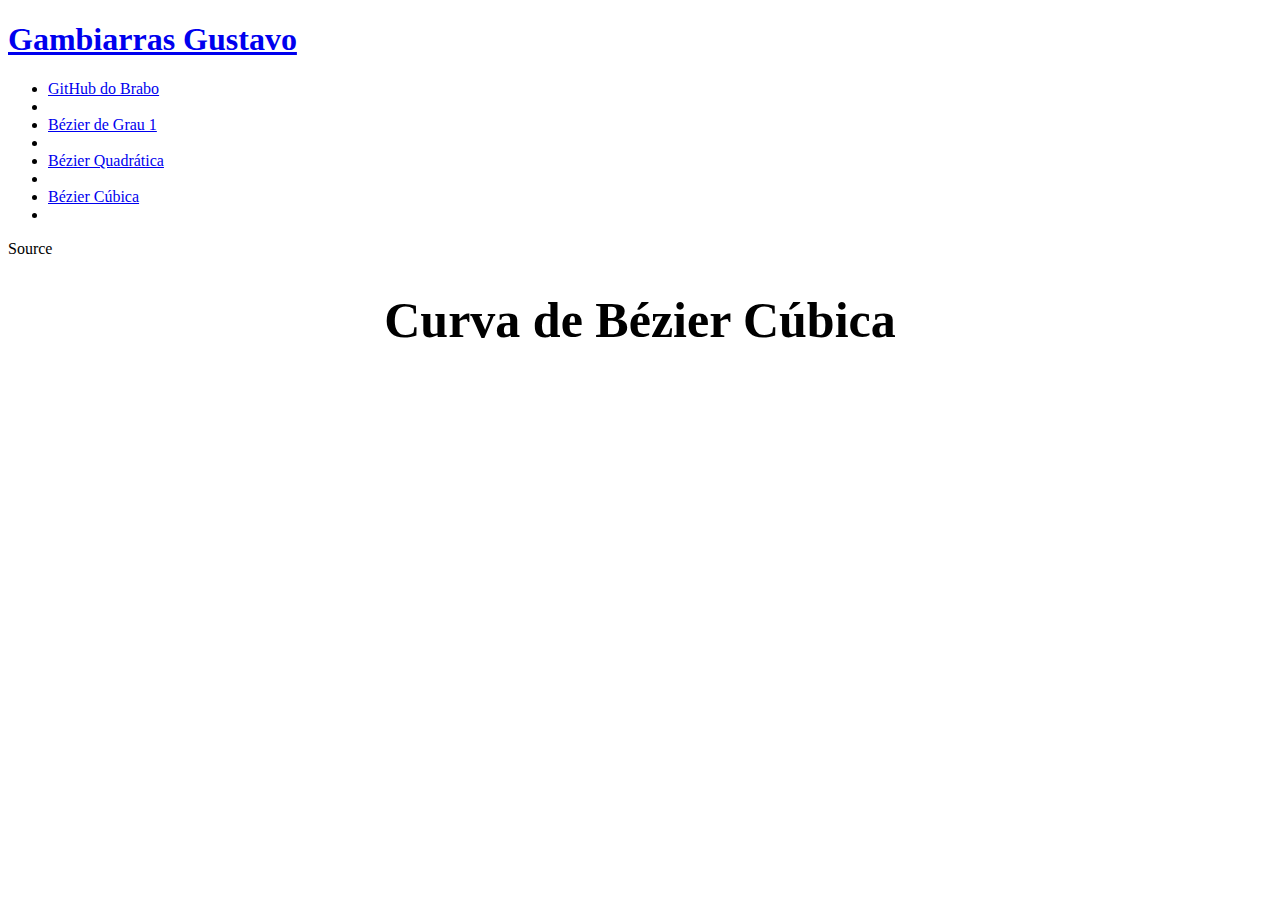
==== cubica.html @ f913efc0 "linear e cubica ok" ====
<!DOCTYPE html>
<html>
<head>
  <meta charset="UTF-8"/>
  <meta name="viewport" content="width=device-width, initial-scale=1, minimum-scale=1, maximum-scale=1, user-scalable=no"/>
  <meta name="apple-mobile-web-app-capable" content="yes"/>
  <meta name="apple-touch-fullscreen" content="yes"/>
  <meta name="msapplication-tap-highlight" content="no"/>
  <link rel="stylesheet" href="../Curve/style.css"/>
  <script src="../Curve/jquery.js"></script>
  <script src="../Curve/paper.js"></script>
  <script src="../Curve/codemirror.js"></script>
  <script src="../Curve/scripts.js"></script>
  <title>Paper.js — Path Simplification</title>
</head>
  <body class="fullscreen">
    <nav>
      <h1><a href="https://www.google.com.br">Gambiarras Gustavo</a></h1>
<ul>
  <li><a href="https://www.google.com.br">GitHub do Brabo</a>
  </li>
  <li class="spacer"></li>
  <li><a href="https://www.google.com.br">Bézier de Grau 1</a>
  <li class="spacer"></li>
  <li><a href="https://www.google.com.br">Bézier Quadrática</a>
  <li class="spacer"></li>
    <li><a href="https://www.google.com.br">Bézier Cúbica</a>
  <li class="spacer"></li>
    </nav>
<article><div class="paperscript">
<div class="buttons">
<div class="button run">Source</div>
<div class="explain">

</div>
</div>
<h1 style="text-align: center; font-size: 50px">Curva de Bézier Cúbica</h1>

<script type="text/paperscript" canvas="canvas-1">
function calc_pontos(P) {
    var t = 0.025;
    var cont = 0;
    var resultados = [0,0,0,0,0,0,0,0,0,0,0,0,0,0,0,0,0,0,0,
                        0,0,0,0,0,0,0,0,0,0,0,0,0,0,0,0,0,0,0,0];
    while (t < 1) {
        resultados[cont] = P[0]*(1-t)*(1-t)*(1-t) + P[1]*3*(1-t)*(1-t)*t + P[2]*3*(1-t)*t*t + P[3]*t*t*t;
        console.log(resultados)
        cont += 1;
        t += 0.025;
    }
    return resultados;
    }

  var R = [50, 150];
  var G = [25, 300];
  var B = [250, 250];
  var Y = [210,30];

  var Px = [R[0], G[0], B[0], Y[0]];
  var Py = [R[1], G[1], B[1], Y[1]];

  var firstPoint = new Point(R[0], R[1]);
  var secondPoint = new Point(G[0], G[1]);
  var thirdPoint = new Point(B[0], B[1]);
  var fourthPoint = new Point(Y[0], Y[1]);

  var path = new Path(firstPoint, secondPoint);
  var path2 = new Path(secondPoint, thirdPoint);
  var path3 = new Path(thirdPoint, fourthPoint);
  path.strokeColor = 'black';
  path2.strokeColor = 'black';
  path3.strokeColor = 'black';
  path.strokeWidth = 5;
  path2.strokeWidth = 5;
  path3.strokeWidth = 5;

  p = new Path.Circle(R, 10)
  p.fillColor='red';
  p = new Path.Circle(G, 10)
  p.fillColor='green';
  p = new Path.Circle(B, 10)
  p.fillColor='blue';
  p = new Path.Circle(Y, 10)
  p.fillColor='yellow';

  var pontos_X = calc_pontos(Px);
  var pontos_Y = calc_pontos(Py);

  ponto = new Point(pontos_X[0],pontos_Y[0])
  var caminho_ini = new Path(R, ponto);
  caminho_ini.strokeColor = 'red';
  caminho_ini.strokeWidth = 3;
  p = new Path.Circle(ponto, 3.5)
  p.fillColor='purple';
  

  for (var i = 0; i < 37; i++) {
    ponto_A = new Point(pontos_X[i],pontos_Y[i])
    ponto_B = new Point(pontos_X[i+1],pontos_Y[i+1])
    var caminho = new Path(ponto_A, ponto_B);
    caminho.strokeColor = 'red';
    caminho.strokeWidth = 3;
    p = new Path.Circle(ponto_A, 3.5)
    p.fillColor='purple';
  }  

  ponto = new Point(pontos_X[i],pontos_Y[i])
  var caminho_fim = new Path(ponto, Y);
  caminho_fim.strokeColor = 'red';
  caminho_fim.strokeWidth = 3;
  p = new Path.Circle(ponto, 3.5)
  p.fillColor='purple';

  ponto = new Point(pontos_X[i+1],pontos_Y[i+1])
  p = new Path.Circle(ponto, 3.5)
  p.fillColor='purple';
</script>
<div class="canvas">
<canvas resize="true" id="canvas-1"></canvas>
</div>
</div>
</article>
  </body>
</html>
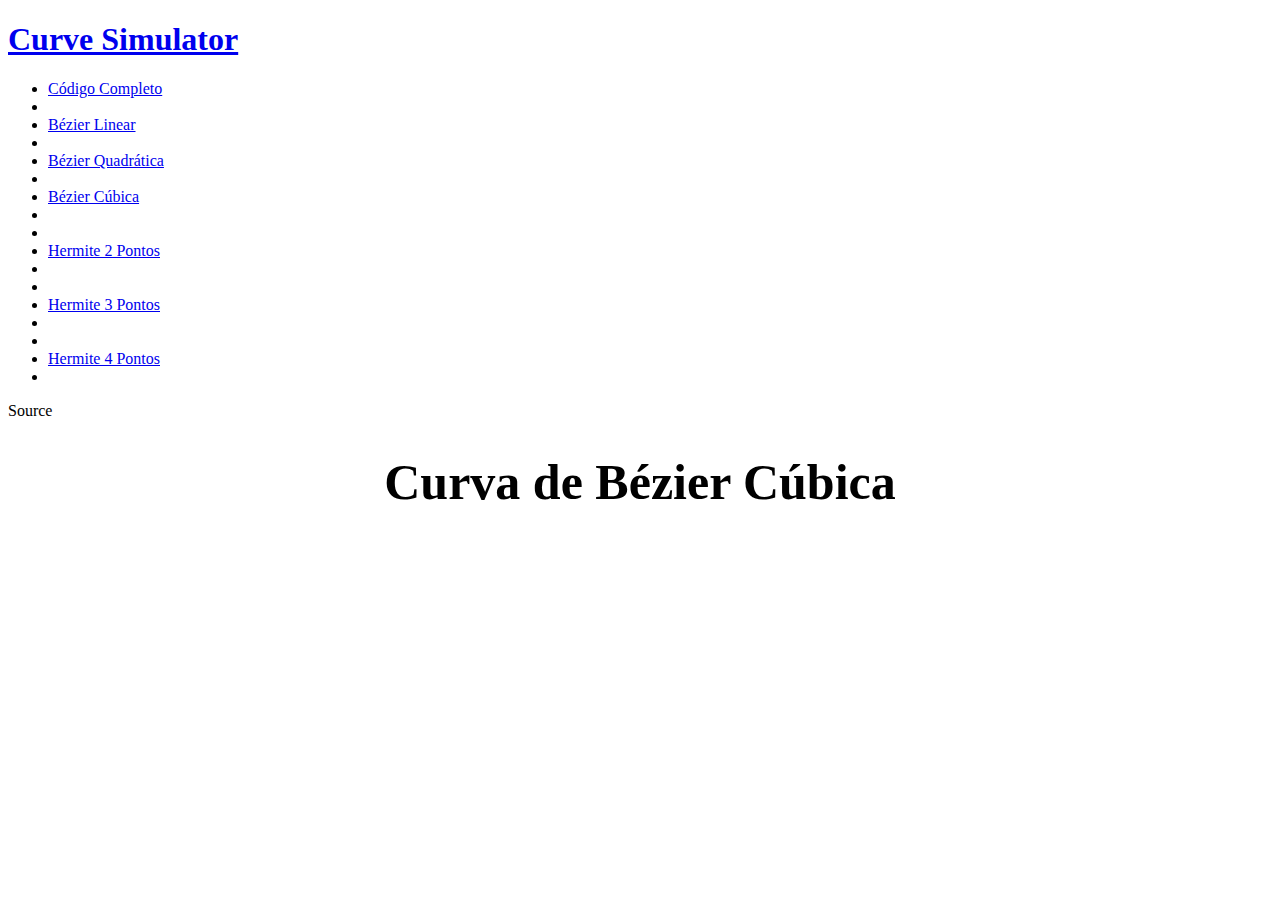
==== commit 5e3de481: "Demo ok" ====
--- a/cubica.html
+++ b/cubica.html
@@ -12,22 +12,30 @@
   <script src="../Curve/paper.js"></script>
   <script src="../Curve/codemirror.js"></script>
   <script src="../Curve/scripts.js"></script>
-  <title>Paper.js — Path Simplification</title>
+  <title>Simulador de Curvas</title>
 </head>
   <body class="fullscreen">
-    <nav>
-      <h1><a href="https://www.google.com.br">Gambiarras Gustavo</a></h1>
-<ul>
-  <li><a href="https://www.google.com.br">GitHub do Brabo</a>
-  </li>
+  <nav>
+  <h1><a href="https://github.com/gustavomrv/Bezier_and_Hermite_Curves">Curve Simulator</a></h1>
+  <ul>  
+  <li><a href="https://github.com/gustavomrv/Bezier_and_Hermite_Curves">Código Completo</a>
   <li class="spacer"></li>
-  <li><a href="https://www.google.com.br">Bézier de Grau 1</a>
+  <li><a href="./grau1.html">Bézier Linear</a>
   <li class="spacer"></li>
-  <li><a href="https://www.google.com.br">Bézier Quadrática</a>
+  <li><a href="./quadratica.html">Bézier Quadrática</a>
   <li class="spacer"></li>
-    <li><a href="https://www.google.com.br">Bézier Cúbica</a>
+    <li><a href="./cubica.html">Bézier Cúbica</a>
   <li class="spacer"></li>
-    </nav>
+  <li class="spacer"></li>
+    <li><a href="./hermite2.html">Hermite 2 Pontos</a>
+  <li class="spacer"></li>
+  <li class="spacer"></li>
+    <li><a href="./hermite3.html">Hermite 3 Pontos</a>
+  <li class="spacer"></li>
+  <li class="spacer"></li>
+    <li><a href="./hermite4.html">Hermite 4 Pontos</a>
+  <li class="spacer"></li>
+  </nav>
 <article><div class="paperscript">
 <div class="buttons">
 <div class="button run">Source</div>
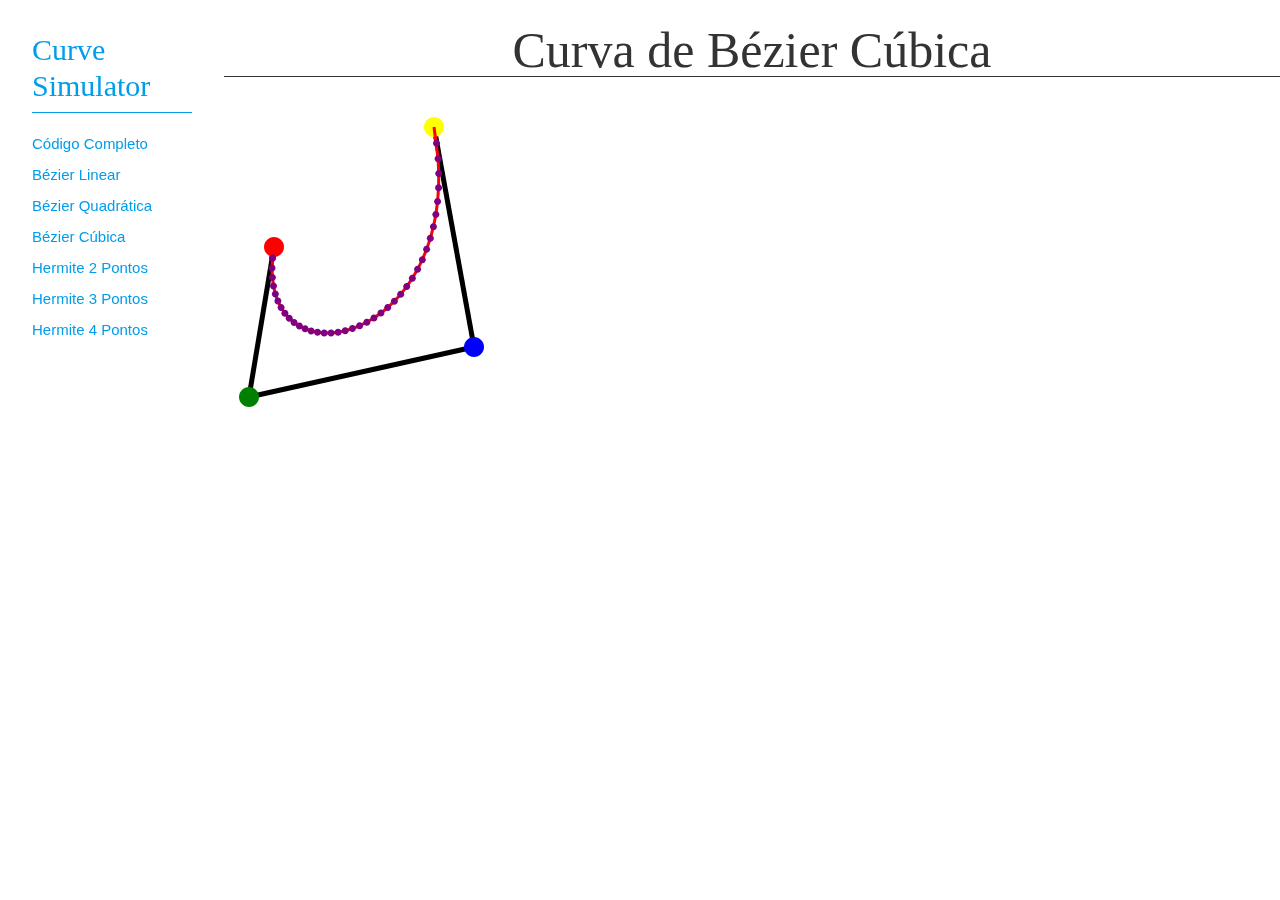
==== commit 3cc71b98: "Fixed paths" ====
--- a/cubica.html
+++ b/cubica.html
@@ -7,11 +7,11 @@
   <meta name="apple-mobile-web-app-capable" content="yes"/>
   <meta name="apple-touch-fullscreen" content="yes"/>
   <meta name="msapplication-tap-highlight" content="no"/>
-  <link rel="stylesheet" href="../Curve/style.css"/>
-  <script src="../Curve/jquery.js"></script>
-  <script src="../Curve/paper.js"></script>
-  <script src="../Curve/codemirror.js"></script>
-  <script src="../Curve/scripts.js"></script>
+  <link rel="stylesheet" href="./style.css"/>
+  <script src="./jquery.js"></script>
+  <script src="./paper.js"></script>
+  <script src="./codemirror.js"></script>
+  <script src="./scripts.js"></script>
   <title>Simulador de Curvas</title>
 </head>
   <body class="fullscreen">
--- a/style.css
+++ b/style.css
@@ -0,0 +1,653 @@
+@charset "UTF-8";
+form,
+img,
+ul,
+ol,
+table,
+td,
+article,
+figure,
+figcaption {
+  margin: 0;
+  padding: 0;
+  border: 0; }
+
+a {
+  outline: none;
+  border: 0; }
+
+ul,
+ol {
+  list-style: none outside none; }
+
+table {
+  border-spacing: 0; }
+
+td {
+  vertical-align: top; }
+
+html {
+  -webkit-text-size-adjust: none; }
+
+html,
+body {
+  margin: 0;
+  height: 100%; }
+
+body {
+  background: #fff;
+  margin: 0;
+  width: 996px; }
+
+select,
+input,
+textarea {
+  font-size: 12px;
+  margin: 0;
+  color: #000; }
+
+a {
+  text-decoration: none; }
+
+/* Fonts */
+@font-face {
+  font-family: "Superstudio";
+  font-weight: normal;
+  font-style: normal;
+  src: url("http://assets.paperjs.org/fonts/superstudio.eot");
+  src: url("http://assets.paperjs.org/fonts/superstudio.eot?#iefix") format("embedded-opentype"), url("http://assets.paperjs.org/fonts/superstudio.woff") format("woff"), url("http://assets.paperjs.org/fonts/superstudio.ttf") format("truetype"), url("http://assets.paperjs.org/fonts/superstudio.svg#Superstudio") format("svg"); }
+
+@font-face {
+  font-family: "Akkurat-Mono";
+  font-weight: normal;
+  font-style: normal;
+  src: url("http://assets.paperjs.org/fonts/akkurat-mono.eot");
+  src: url("http://assets.paperjs.org/fonts/akkurat-mono.eot?#iefix") format("embedded-opentype"), url("http://assets.paperjs.org/fonts/akkurat-mono.woff") format("woff"), url("http://assets.paperjs.org/fonts/akkurat-mono.ttf") format("truetype"), url("http://assets.paperjs.org/fonts/akkurat-mono.svg#Akkurat-Mono") format("svg"); }
+
+@font-face {
+  font-family: "Executive";
+  font-weight: normal;
+  font-style: normal;
+  src: url("http://assets.paperjs.org/fonts/executive-regular.eot");
+  src: url("http://assets.paperjs.org/fonts/executive-regular.eot?#iefix") format("embedded-opentype"), url("http://assets.paperjs.org/fonts/executive-regular.woff") format("woff"), url("http://assets.paperjs.org/fonts/executive-regular.ttf") format("truetype"), url("http://assets.paperjs.org/fonts/executive-regular.svg#Executive") format("svg"); }
+
+@font-face {
+  font-family: "Executive";
+  font-weight: normal;
+  font-style: italic;
+  src: url("http://assets.paperjs.org/fonts/executive-italic.eot");
+  src: url("http://assets.paperjs.org/fonts/executive-italic.eot?#iefix") format("embedded-opentype"), url("http://assets.paperjs.org/fonts/executive-italic.woff") format("woff"), url("http://assets.paperjs.org/fonts/executive-italic.ttf") format("truetype"), url("http://assets.paperjs.org/fonts/executive-italic.svg#Executive") format("svg"); }
+
+@font-face {
+  font-family: "Executive";
+  font-weight: bold;
+  font-style: normal;
+  src: url("http://assets.paperjs.org/fonts/executive-medium.eot");
+  src: url("http://assets.paperjs.org/fonts/executive-medium.eot?#iefix") format("embedded-opentype"), url("http://assets.paperjs.org/fonts/executive-medium.woff") format("woff"), url("http://assets.paperjs.org/fonts/executive-medium.ttf") format("truetype"), url("http://assets.paperjs.org/fonts/executive-medium.svg#Executive") format("svg"); }
+
+body,
+select,
+input,
+textarea,
+.tutorial h2,
+.reference h2,
+.text {
+  font-family: "Executive", "Lucida Grande", Geneva, Verdana, Arial, sans-serif; }
+
+body,
+.text {
+  font-size: 15px;
+  line-height: 21px;
+  text-rendering: optimizeLegibility;
+  -webkit-font-smoothing: antialiased;
+  font-smoothing: antialiased; }
+
+tt,
+pre,
+.CodeMirror {
+  font-family: "Akkurat-Mono", Menlo, Consolas, "Vera Mono", monospace;
+  font-size: 13px;
+  line-height: 18px; }
+
+h1,
+h2 {
+  font-family: "Superstudio";
+  font-weight: normal;
+  font-size: 30px;
+  line-height: 36px;
+  padding-top: 32px;
+  padding-bottom: 8px;
+  border-bottom: 1px solid;
+  margin: 0 0 20px 0; }
+
+h3,
+h4,
+h5 {
+  font-weight: bold;
+  font-size: 1em; }
+
+h4 {
+  display: inline; }
+  h4 + p {
+    margin-top: 20px; }
+
+h5 {
+  display: inline-block;
+  vertical-align: baseline;
+  zoom: 1;
+  *display: inline;
+  *vertical-align: auto; }
+
+h1 .version {
+  vertical-align: top;
+  float: right; }
+
+.tutorial h2,
+.reference h2 {
+  font-size: 15px;
+  line-height: 21px;
+  padding: 0; }
+
+.tutorial h2 {
+  font-size: 20px;
+  line-height: 28px;
+  border: 0;
+  padding-top: 30px;
+  margin-top: -30px; }
+.tutorial section {
+  margin-bottom: 30px; }
+
+/* Column Layout */
+nav,
+article,
+aside {
+  float: left;
+  margin-left: 32px; }
+
+nav {
+  width: 160px;
+  position: fixed;
+  overflow-x: hidden;
+  overflow-y: auto;
+  padding: 0 21px 32px 0;
+  top: 0;
+  bottom: 0;
+  z-index: 1; }
+
+article {
+  position: relative;
+  margin: 0 0 32px 224px;
+  z-index: 0;
+  width: 540px; }
+  article.examples {
+    width: 772px; }
+
+aside,
+aside h1,
+aside .fixed {
+  width: 200px; }
+
+/* Fullscreen */
+body.fullscreen {
+  overflow: hidden; }
+  body.fullscreen article {
+    position: absolute;
+    overflow: hidden;
+    width: auto;
+    padding: 0;
+    left: 0;
+    top: 0;
+    right: 0;
+    bottom: 0;
+    margin-bottom: 0; }
+    body.fullscreen article .paperscript {
+      height: 100%;
+      margin-bottom: 0; }
+    body.fullscreen article .canvas,
+    body.fullscreen article canvas[resize] {
+      width: 100%;
+      height: 100%; }
+
+/* Menu */
+nav ul,
+aside ul {
+  padding: 0;
+  list-style: none;
+  margin: 0; }
+  nav ul li,
+  aside ul li {
+    padding: 0;
+    margin: 0 0 0 1em;
+    text-indent: -1em; }
+    nav ul li.spacer,
+    aside ul li.spacer {
+      margin-top: 10px; }
+
+/* Colours and Links */
+nav,
+nav a {
+  color: #009dec;
+  border-bottom-color: #009dec; }
+nav ul a:hover,
+nav ul .active > a {
+  background: #e3f4fc; }
+
+aside,
+aside a {
+  color: #e4141b;
+  border-bottom-color: #e4141b; }
+aside a:hover,
+aside .active > * {
+  background: #fce6e6; }
+
+/* Content Styles */
+article {
+  /* Text Content */ }
+  article,
+  article a {
+    color: #333333; }
+  article a {
+    border-bottom: 1px solid; }
+  article a:hover,
+  article a:hover em {
+    background: #e5e5e5; }
+  article em {
+    font-style: normal;
+    background: #efefef; }
+  article p,
+  article ul,
+  article ol {
+    margin: 0 10px 20px 0; }
+    article p.small,
+    article ul.small,
+    article ol.small {
+      margin-bottom: 10px; }
+  article figure,
+  article .CodeMirror,
+  article .paperscript {
+    margin-bottom: 20px; }
+  article ul,
+  article ol {
+    padding: 0;
+    list-style: none outside none; }
+  article ul ul,
+  article ul ol,
+  article ol ul,
+  article ol ol {
+    margin-bottom: 0; }
+  article ul > li {
+    margin-left: 1em;
+    position: relative; }
+    article ul > li:before {
+      content: '–';
+      position: absolute;
+      left: -1em; }
+  article ol {
+    counter-reset: item; }
+  article ol > li {
+    margin-left: 1.5em;
+    position: relative; }
+    article ol > li:before {
+      position: absolute;
+      left: -1.5em;
+      content: counter(item,upper-latin) ") ";
+      counter-increment: item; }
+
+section {
+  clear: both;
+  margin: 0 0 20px;
+  padding: 0; }
+
+.column {
+  width: 260px;
+  float: left; }
+  .column + .column {
+    margin-left: 20px; }
+
+.row {
+  clear: both; }
+
+.donation {
+  padding-bottom: 20px; }
+  .donation input,
+  .donation select {
+    margin-right: 0.35em; }
+
+.note {
+  padding: 8px;
+  margin: 0 10px 19px;
+  background: #f4f4f4;
+  clear: both; }
+  .note .resource {
+    margin: 0; }
+  .note > :last-child {
+    margin-bottom: -21px; }
+
+/* Blocks */
+.block {
+  display: table;
+  margin-bottom: 20px;
+  *zoom: 1; }
+  .block:before, .block:after {
+    content: " ";
+    display: table; }
+  .block:after {
+    clear: both; }
+  .block .note {
+    margin: 0 10px 0 0; }
+  .block .CodeMirror {
+    height: auto;
+    margin-bottom: 20px; }
+  .block .paperscript:last-child {
+    margin-bottom: 0; }
+  .block svg {
+    display: block; }
+  .block .left,
+  .block .right {
+    float: none;
+    display: table-cell;
+    vertical-align: middle; }
+  .block .left {
+    padding-right: 20px; }
+  .block + .block {
+    border-top: 1px dotted #000;
+    padding-top: 20px; }
+
+/* Thumbnails */
+.thumbnails {
+  margin-right: -23px; }
+
+.thumbnail {
+  float: left;
+  width: 242px;
+  margin: 0 23px 23px 0; }
+
+.download {
+  margin-bottom: 20px; }
+  .download .image {
+    float: left;
+    margin-right: 8px; }
+
+.thumbnail .resource a,
+.download .image a {
+  border: 0 !important;
+  background: none !important; }
+
+.reference h1,
+.reference h2,
+.reference h3,
+.reference h4 {
+  font-size: 15px;
+  font-weight: normal;
+  margin: 0; }
+.reference h1,
+.reference h2,
+.reference h3 {
+  height: 19px;
+  border-bottom: 1px solid;
+  margin-bottom: 20px; }
+.reference h2 a {
+  font-weight: bold; }
+.reference h3 {
+  margin-top: 20px;
+  border-bottom-style: dotted; }
+.reference h4 {
+  font-weight: bold; }
+  .reference h4 .description {
+    font-weight: normal; }
+    .reference h4 .description:before {
+      content: ' — '; }
+  .reference h4 + ul, .reference h4 + pre, .reference h4 + .paperscript {
+    margin-top: 10px;
+    margin-bottom: 20px; }
+.reference a tt {
+  line-height: 18px; }
+.reference ul,
+.reference p {
+  margin-bottom: 20px; }
+.reference hr {
+  border: none;
+  border-bottom: 1px dotted; }
+.reference .reference-list ul,
+.reference .reference-inherited ul {
+  margin-left: 20px; }
+.reference .reference-inherited ul li {
+  text-indent: -30px;
+  padding-left: 30px; }
+.reference ul.reference-classes {
+  padding-bottom: 4px; }
+  .reference ul.reference-classes li {
+    margin: 0;
+    text-indent: 0; }
+  .reference ul.reference-classes ul {
+    margin: 0 0 10px 10px; }
+  .reference ul.reference-classes h2,
+  .reference ul.reference-classes h3,
+  .reference ul.reference-classes hr {
+    margin: 10px 0 10px 0; }
+  .reference ul.reference-classes .first h2 {
+    margin-top: 0; }
+  * html .reference ul.reference-classes img {
+    margin-top: 5px; }
+.reference ul.member-list li {
+  margin-left: 2em;
+  margin-bottom: 16px;
+  text-indent: -2em; }
+  .reference ul.member-list li:before {
+    display: none; }
+.reference .reference-members {
+  margin-bottom: 20px; }
+.reference .member-group-text {
+  margin-bottom: 20px; }
+.reference .member-description {
+  border: 1px solid #999;
+  border-top: 0;
+  margin: 20px 0 20px 0; }
+.reference .member-header {
+  border-top: 1px solid #999;
+  padding: 10px;
+  *zoom: 1; }
+  .reference .member-header .member-link {
+    float: left; }
+  .reference .member-header .member-close {
+    float: right; }
+  .reference .member-header:before, .reference .member-header:after {
+    content: " ";
+    display: table; }
+  .reference .member-header:after {
+    clear: both; }
+.reference .member-text {
+  border-top: 1px dashed #999;
+  padding: 10px 10px 0 10px;
+  margin-bottom: -6px; }
+  .reference .member-text ul ul,
+  .reference .member-text ul ol,
+  .reference .member-text ol ul,
+  .reference .member-text ol ol,
+  .reference .member-text ul p,
+  .reference .member-text ol p {
+    margin-bottom: 10px; }
+.reference .member-link {
+  text-indent: -30px;
+  padding-left: 30px; }
+
+.CodeMirror pre {
+  margin: 0;
+  padding: 0;
+  background: transparent; }
+.paperscript .CodeMirror {
+  height: 100%; }
+
+.CodeMirror-scroll {
+  min-height: 100%;
+  overflow: auto; }
+
+.CodeMirror-gutter {
+  position: absolute;
+  left: 0;
+  top: 0;
+  min-width: 30px;
+  height: 100%;
+  background-color: #f4f4f4;
+  border-right: 1px solid #999; }
+
+.CodeMirror-gutter-text {
+  color: #aaa;
+  text-align: right;
+  padding: 2px 8px 2px 8px; }
+  .CodeMirror-gutter-text pre {
+    font-size: 10px; }
+
+.CodeMirror-lines {
+  background: #ffffff;
+  padding: 2px 0 2px 8px; }
+  .CodeMirror-lines pre.highlight {
+    background-color: #edf5fc; }
+
+.CodeMirror-cursor {
+  z-index: 10;
+  position: absolute;
+  visibility: hidden;
+  border-left: 1px solid #7c7c7c !important;
+  height: 18px; }
+
+.CodeMirror-selected {
+  background: #ccc !important;
+  color: HighlightText !important;
+  padding: 2px 0 2px 0; }
+
+.CodeMirror-focused .CodeMirror-cursor {
+  visibility: visible; }
+.CodeMirror-focused .CodeMirror-selected {
+  background: Highlight !important; }
+
+.CodeMirror-matchingbracket {
+  background: #e3fc8d !important; }
+
+.CodeMirror-nonmatchingbracket {
+  color: #d62a28 !important; }
+
+/* JavaScript & HTML Modes */
+span.cm-keyword {
+  color: #ff7800; }
+span.cm-atom, span.cm-number {
+  color: #3b5bb5; }
+span.cm-def, span.cm-variable-2, span.cm-variable-3 {
+  color: #3a4a64; }
+span.cm-variable {
+  color: #000; }
+span.cm-property {
+  color: #000; }
+span.cm-operator {
+  color: #000; }
+span.cm-comment {
+  color: #8c868f; }
+span.cm-string {
+  color: #409b1c; }
+span.cm-meta {
+  color: #555; }
+span.cm-error {
+  color: #f30; }
+span.cm-qualifier {
+  color: #555; }
+span.cm-builtin {
+  color: #30a; }
+span.cm-bracket {
+  color: #cc7; }
+span.cm-tag {
+  font-weight: bold;
+  color: #3b5bb5; }
+span.cm-attribute {
+  font-style: italic;
+  color: #3b5bb5; }
+
+.paperscript {
+  position: relative; }
+  .paperscript .buttons {
+    position: absolute;
+    right: 0;
+    z-index: 1; }
+  .paperscript .button,
+  .paperscript .explain {
+    float: right;
+    display: none;
+    font-size: 12px;
+    line-height: 16px;
+    padding: 2px 6px;
+    border-radius: 4px;
+    -moz-border-radius: 4px;
+    -webkit-border-radius: 4px;
+    margin: 8px 8px 0 0; }
+  .paperscript .button {
+    background: #eee; }
+  .paperscript .explain {
+    background: #e3f4fc; }
+  .paperscript .explain, .paperscript:hover .button {
+    display: inline-block; }
+  .paperscript .button:hover {
+    background: #ddd;
+    cursor: pointer; }
+  .paperscript .tools {
+    display: inline; }
+  .paperscript .source {
+    overflow: auto;
+    border: 1px solid #999; }
+  .paperscript .CodeMirror {
+    margin: 0 !important; }
+  .paperscript .CodeMirror-gutter-text,
+  .paperscript .CodeMirror-lines {
+    padding-top: 10px;
+    padding-bottom: 10px; }
+  .paperscript .canvas {
+    line-height: 0; }
+  .paperscript .canvas.border canvas {
+    border: 1px solid #999; }
+  .paperscript.split .canvas {
+    border: 1px solid #999;
+    border-top: 0; }
+
+/* Documentation */
+li.expandable-list ul {
+  display: none; }
+li.expandable-list.expanded a.arrow {
+  background: url(assets/arrow-open.gif) no-repeat; }
+li.expandable-list.expanded ul {
+  display: block; }
+li.expandable-list a.arrow {
+  width: 8px;
+  height: 8px;
+  display: inline-block;
+  background: url(assets/arrow-close.gif) no-repeat;
+  border-bottom: 0;
+  padding-right: 4px; }
+
+/* Tutorials */
+ul.tutorial-index {
+  margin: 0;
+  padding-left: 0; }
+  ul.tutorial-index > li:before {
+    display: none; }
+  article ul.tutorial-index {
+    margin-bottom: 29px; }
+
+/* Helpers */
+.clear {
+  clear: both; }
+
+.float-left {
+  float: left; }
+
+.float-right {
+  float: right; }
+
+.hidden {
+  display: none !important; }
+
+.fixed {
+  position: fixed;
+  overflow: hidden;
+  top: 0;
+  bottom: 0; }
+
+.small {
+  font-size: 0.9em; }